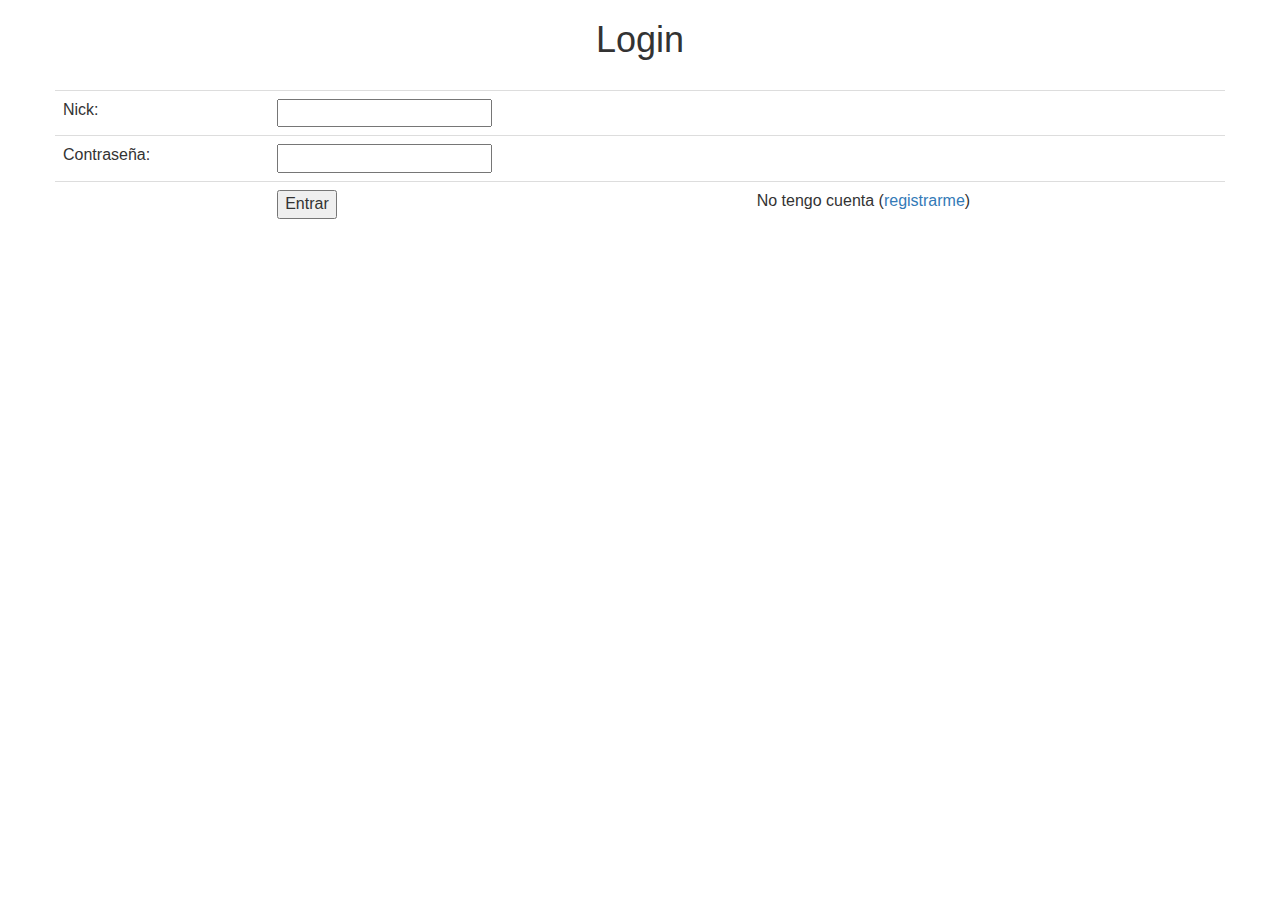
==== tienda/index.html @ 71e97961 "new" ====
<html>
<head>
	<meta http-equiv="Content-Type" content="text/html; charset=utf-8"/>
    <!-- Bootstrap -->
    <link rel="stylesheet" href="https://maxcdn.bootstrapcdn.com/bootstrap/3.3.7/css/bootstrap.min.css">
    <script src="https://ajax.googleapis.com/ajax/libs/jquery/3.2.1/jquery.min.js"></script>
    <link rel="stylesheet" href="css/bootstrap.css">
    <link rel="stylesheet" href="css/bootstrap-theme.css">
    <script src="https://maxcdn.bootstrapcdn.com/bootstrap/3.3.7/js/bootstrap.min.js"></script>
    <!-- /Bootstrap --> 	
</head>
<body background="Fondo2.png" style="background-repeat: no-repeat; background-attachment: fixed; background-size: cover;">
<div class="container">
  <div class="row">
      <div class="col-3"></div>
          <div class="col-6">
	<h1 align="center"> Login </h1>
	<br>

	<form action="login_ok.php" method = "post">
	<table  class="table table-hover">
	<tr>
		<td>Nick: </td>
		<td><input type="text" name="nick" required/></td>
		<td></td>
	</tr>
	
	<tr>
		<td>Contraseña: </td>
		<td><input type="password" name="password" required /></td>
		<td></td>
 	</tr>	
		<td></td>
 		<td><input type="submit" value="Entrar"/></td>
		<td>No tengo cuenta (<a href="register.html">registrarme</a>)</td>
	</table>
	</form>
			</div>
		<div class="col-3"></div>
	</div>
</div>
</body>
</html>
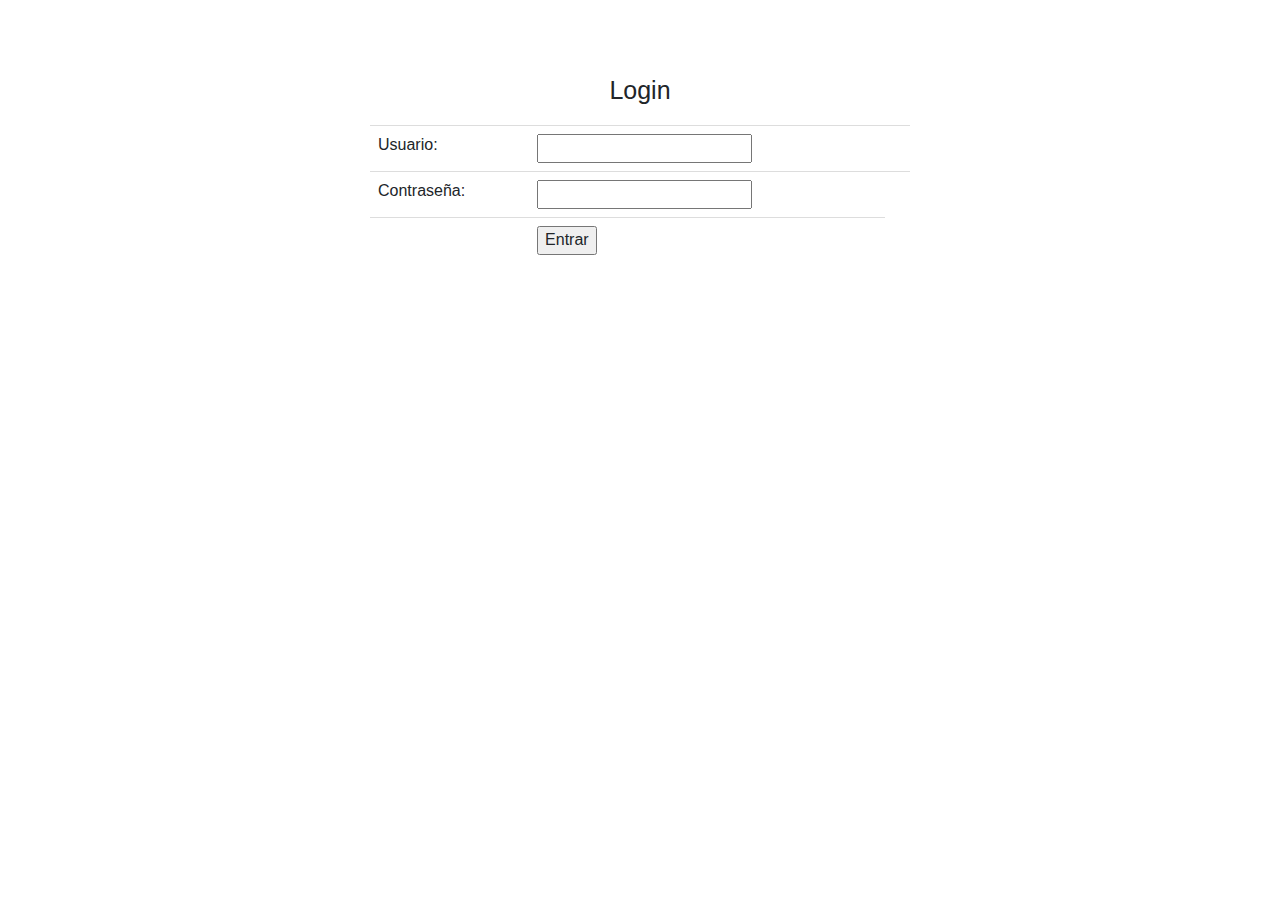
==== commit 8b356d0f: "new" ====
--- a/tienda/index.html
+++ b/tienda/index.html
@@ -5,12 +5,21 @@
     <link rel="stylesheet" href="https://maxcdn.bootstrapcdn.com/bootstrap/3.3.7/css/bootstrap.min.css">
     <script src="https://ajax.googleapis.com/ajax/libs/jquery/3.2.1/jquery.min.js"></script>
     <link rel="stylesheet" href="css/bootstrap.css">
-    <link rel="stylesheet" href="css/bootstrap-theme.css">
+	<link rel="stylesheet" href="css/bootstrap-theme.css">
+	<link rel="stylesheet" href="https://stackpath.bootstrapcdn.com/bootstrap/4.4.1/css/bootstrap.min.css" integrity="sha384-Vkoo8x4CGsO3+Hhxv8T/Q5PaXtkKtu6ug5TOeNV6gBiFeWPGFN9MuhOf23Q9Ifjh" crossorigin="anonymous">
     <script src="https://maxcdn.bootstrapcdn.com/bootstrap/3.3.7/js/bootstrap.min.js"></script>
-    <!-- /Bootstrap --> 	
+	<!-- /Bootstrap --> 	
+	
+
+	
 </head>
 <body background="Fondo2.png" style="background-repeat: no-repeat; background-attachment: fixed; background-size: cover;">
 <div class="container">
+	<br>
+	<br>
+	<br>
+	<br>
+	<br>
   <div class="row">
       <div class="col-3"></div>
           <div class="col-6">
@@ -20,24 +29,24 @@
 	<form action="login_ok.php" method = "post">
 	<table  class="table table-hover">
 	<tr>
-		<td>Nick: </td>
-		<td><input type="text" name="nick" required/></td>
+		<td>Usuario: </td>
+		<td><input type="text" name="User" required   /></td>
 		<td></td>
 	</tr>
-	
 	<tr>
 		<td>Contraseña: </td>
 		<td><input type="password" name="password" required /></td>
 		<td></td>
  	</tr>	
 		<td></td>
- 		<td><input type="submit" value="Entrar"/></td>
-		<td>No tengo cuenta (<a href="register.html">registrarme</a>)</td>
+ 		<td><input type="submit"name="login" value="Entrar"/></td>
+		
 	</table>
 	</form>
 			</div>
 		<div class="col-3"></div>
 	</div>
 </div>
+
 </body>
 </html>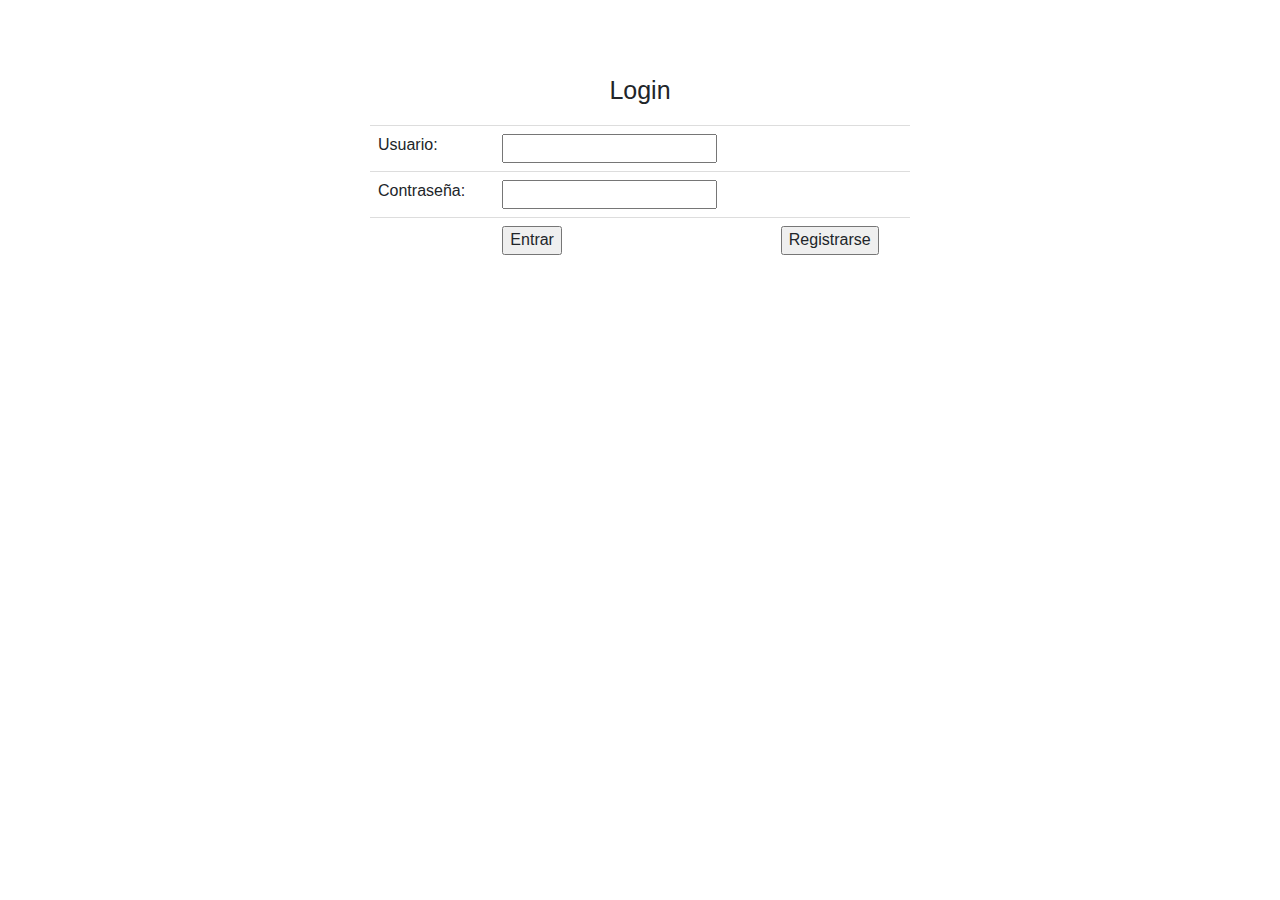
==== commit d5d1ec81: "ultimos cambios" ====
--- a/tienda/index.html
+++ b/tienda/index.html
@@ -40,7 +40,7 @@
  	</tr>	
 		<td></td>
  		<td><input type="submit"name="login" value="Entrar"/></td>
-		
+		 <td><input type="submit"name="registrarse" value="Registrarse"/></td>
 	</table>
 	</form>
 			</div>
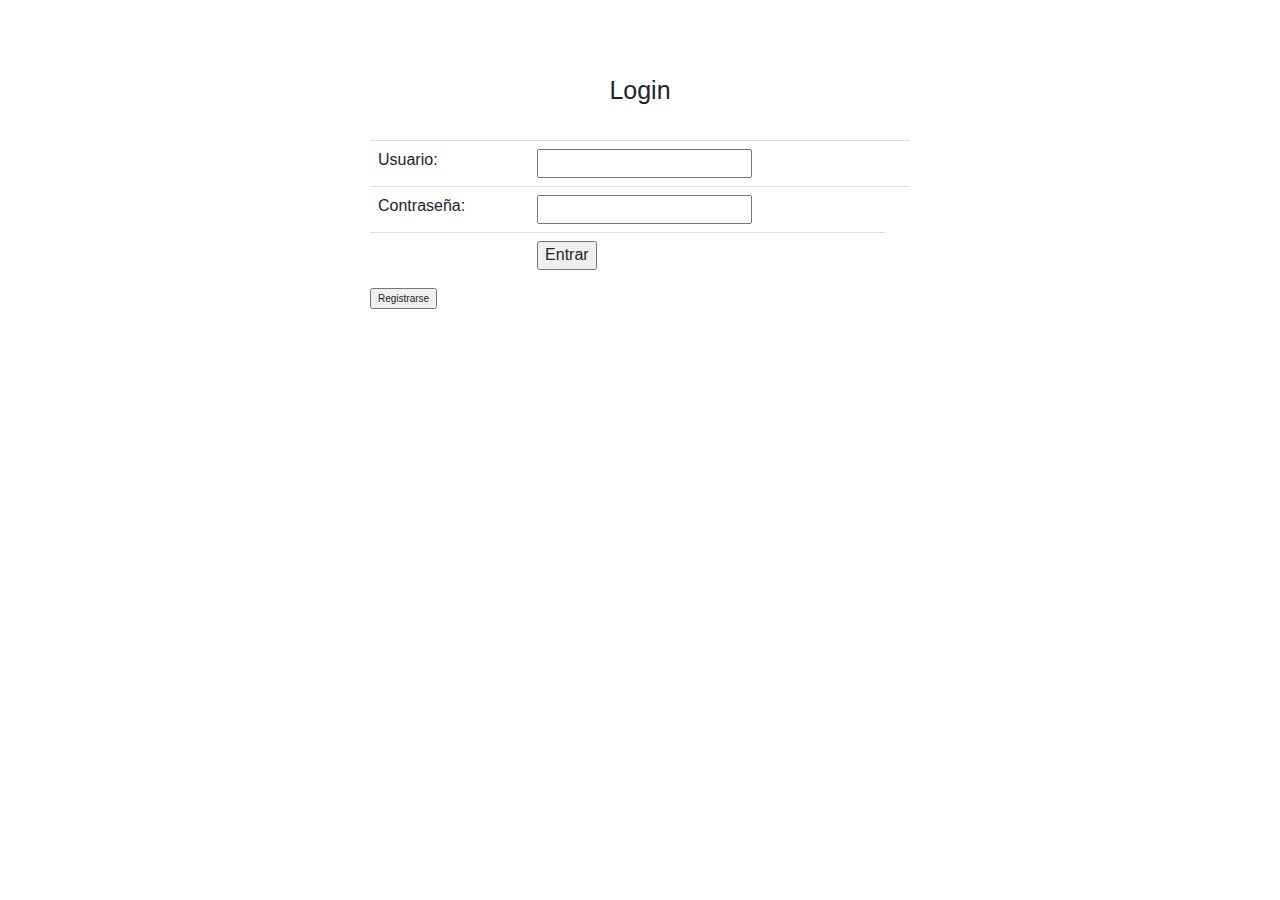
==== commit c7c8c06d: "creacion alta producto" ====
--- a/tienda/index.html
+++ b/tienda/index.html
@@ -40,8 +40,12 @@
  	</tr>	
 		<td></td>
  		<td><input type="submit"name="login" value="Entrar"/></td>
-		 <td><input type="submit"name="registrarse" value="Registrarse"/></td>
+		<br>
 	</table>
+	</form> 
+
+	<form action="register.html">
+	<td><input type="submit"name="registrarse" value="Registrarse"/></td>
 	</form>
 			</div>
 		<div class="col-3"></div>
